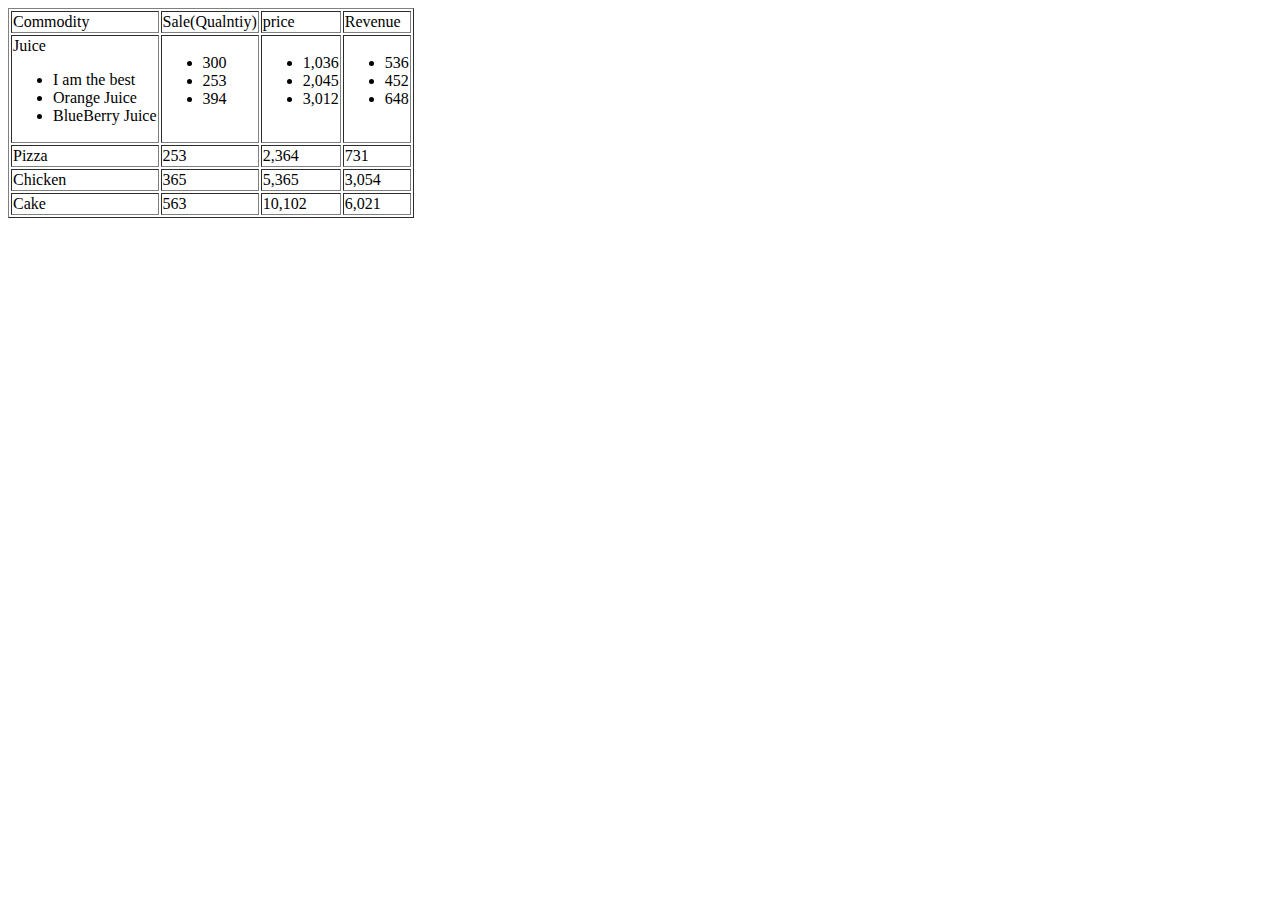
==== something.html @ a6c4f225 "test2" ====
<html>
<table border = "1">
<!-- <th> -->
<!-- <caption>Country info</caption> -->
<!-- </th> -->
<tr>
	<td>Commodity</td>
	<td>Sale(Qualntiy)</td>
	<td>price</td>
	<td>Revenue</td>
</tr>
<tr>
	<td>Juice
		<ul>
			<li>I am the best</li>
			<li>Orange Juice</li>
			<li>BlueBerry Juice</li>
		</ul>
	</td>
	<td> 
		<ul>
			<li>300</li>
			<li>253</li>
			<li>394</li>
		</ul>
	</td>
	<td>
		<ul>
			<li>1,036</li>
			<li>2,045</li>
			<li>3,012</li>
		</ul>
	
	
	</td>
	<td>
		<ul>
			<li>536</li>
			<li>452</li>
			<li>648</li>
		</ul>
	
	
	
	</td>
</tr>
<tr>
	<td>Pizza</td>
	<td>253</td>
	<td>2,364</td>
	<td>731</td>
</tr>
<tr>
	<td>Chicken</td>
	<td>365</td>
	<td>5,365</td>
	<td>3,054</td>
</tr>
<tr>
	<td>Cake</td>
	<td>563</td>
	<td>10,102</td>
	<td>6,021</td>
</tr>


</table>
</html>
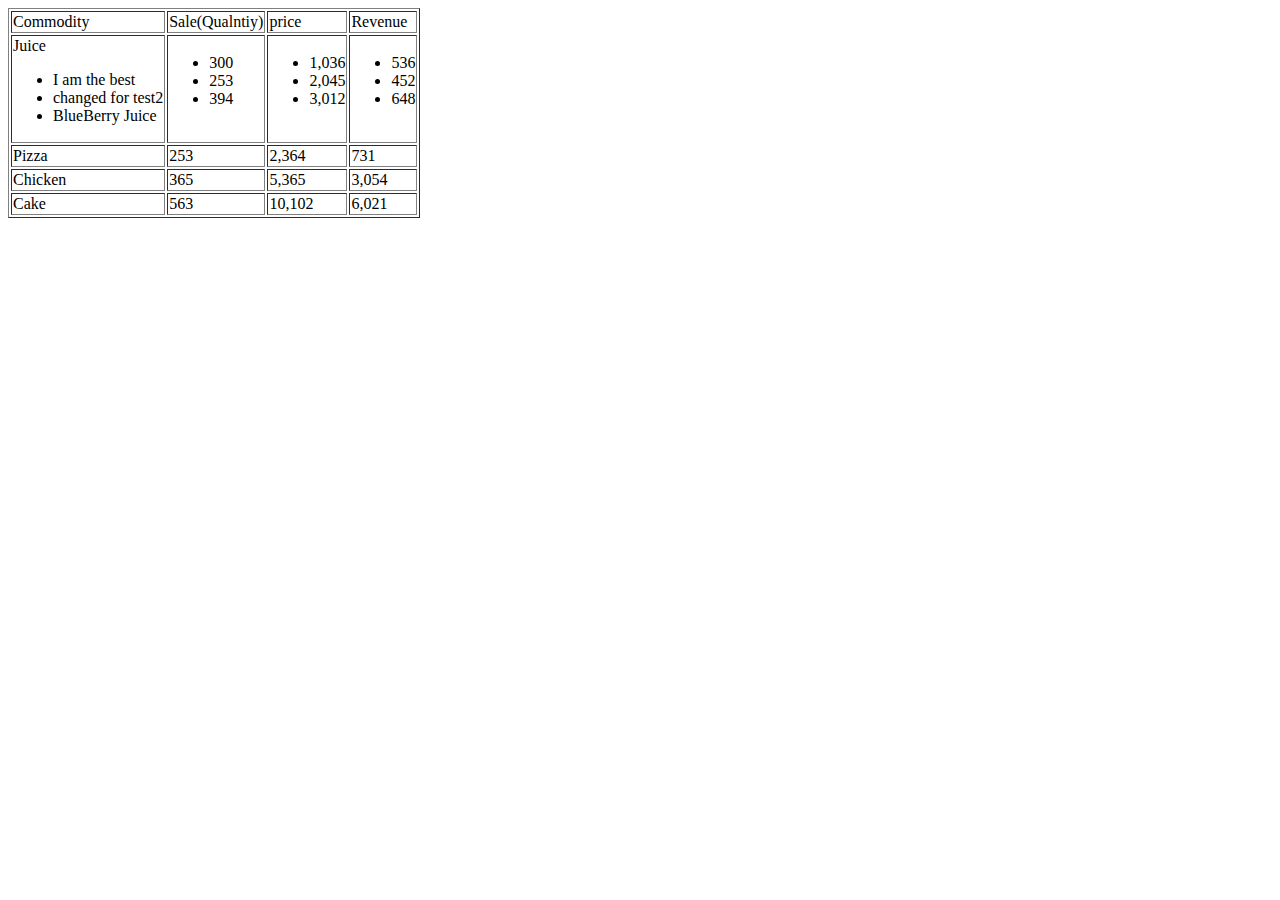
==== commit 8824fd87: "changed" ====
--- a/something.html
+++ b/something.html
@@ -13,7 +13,7 @@
 	<td>Juice
 		<ul>
 			<li>I am the best</li>
-			<li>Orange Juice</li>
+			<li>changed for test2</li>
 			<li>BlueBerry Juice</li>
 		</ul>
 	</td>
